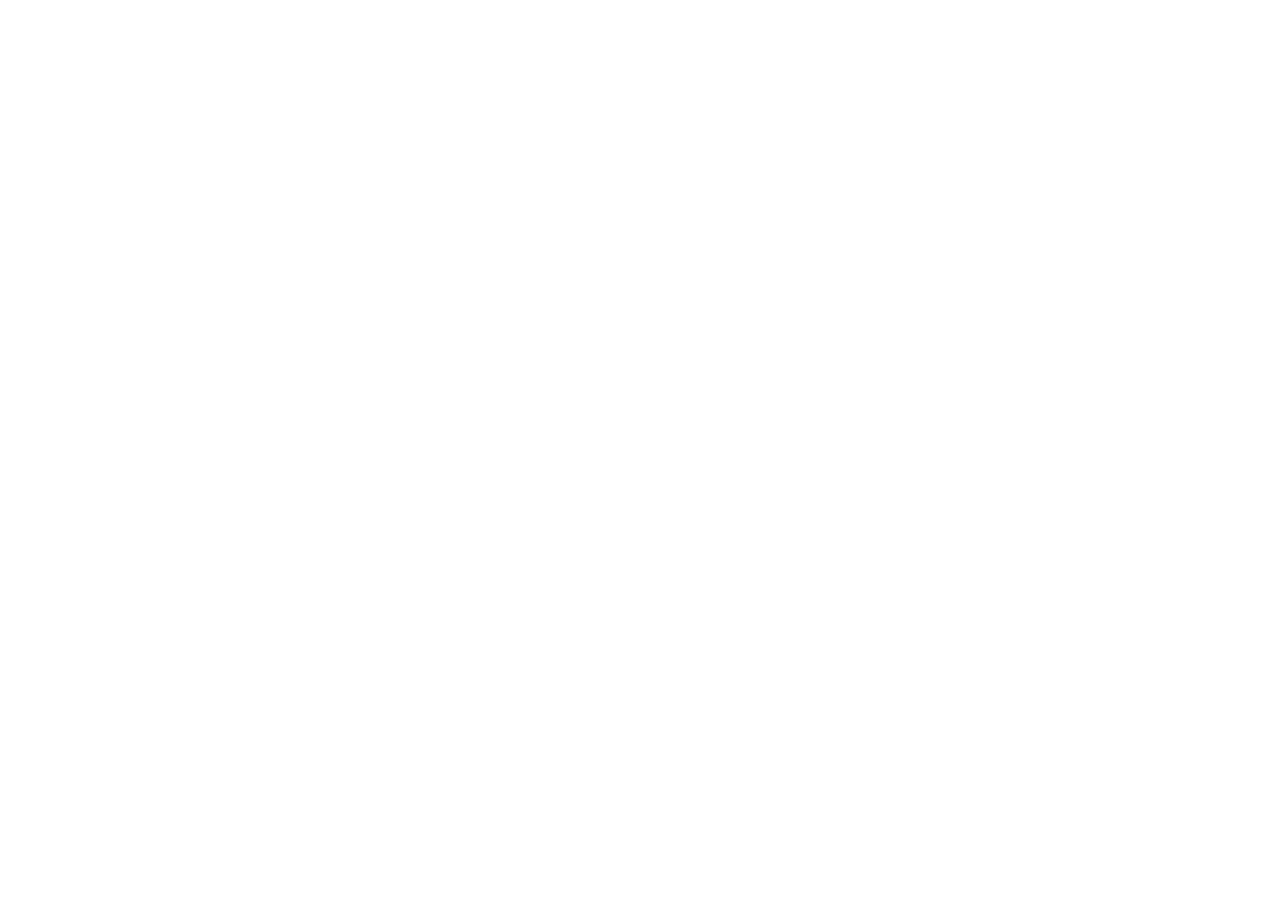
==== index.html @ e2b878b8 "commit" ====
<!DOCTYPE html>
<html>
<head>
    <meta charset="utf-8">
    <title>UNC Study Abroad</title>
    <meta name="viewport" content="initial-scale=1,maximum-scale=1,user-scalable=no">
    <link href="https://api.mapbox.com/mapbox-gl-js/v3.7.0/mapbox-gl.css" rel="stylesheet">
    <script src="https://api.mapbox.com/mapbox-gl-js/v3.7.0/mapbox-gl.js"></script>
    <style>
        body { margin: 0; padding: 0; }
        #map { position: absolute; top: 0; bottom: 0; width: 100%; }
    </style>
</head>
<body>
    <div id="map">
        <script src="mapbox.js"></script>
    </div>
</body>
</html>
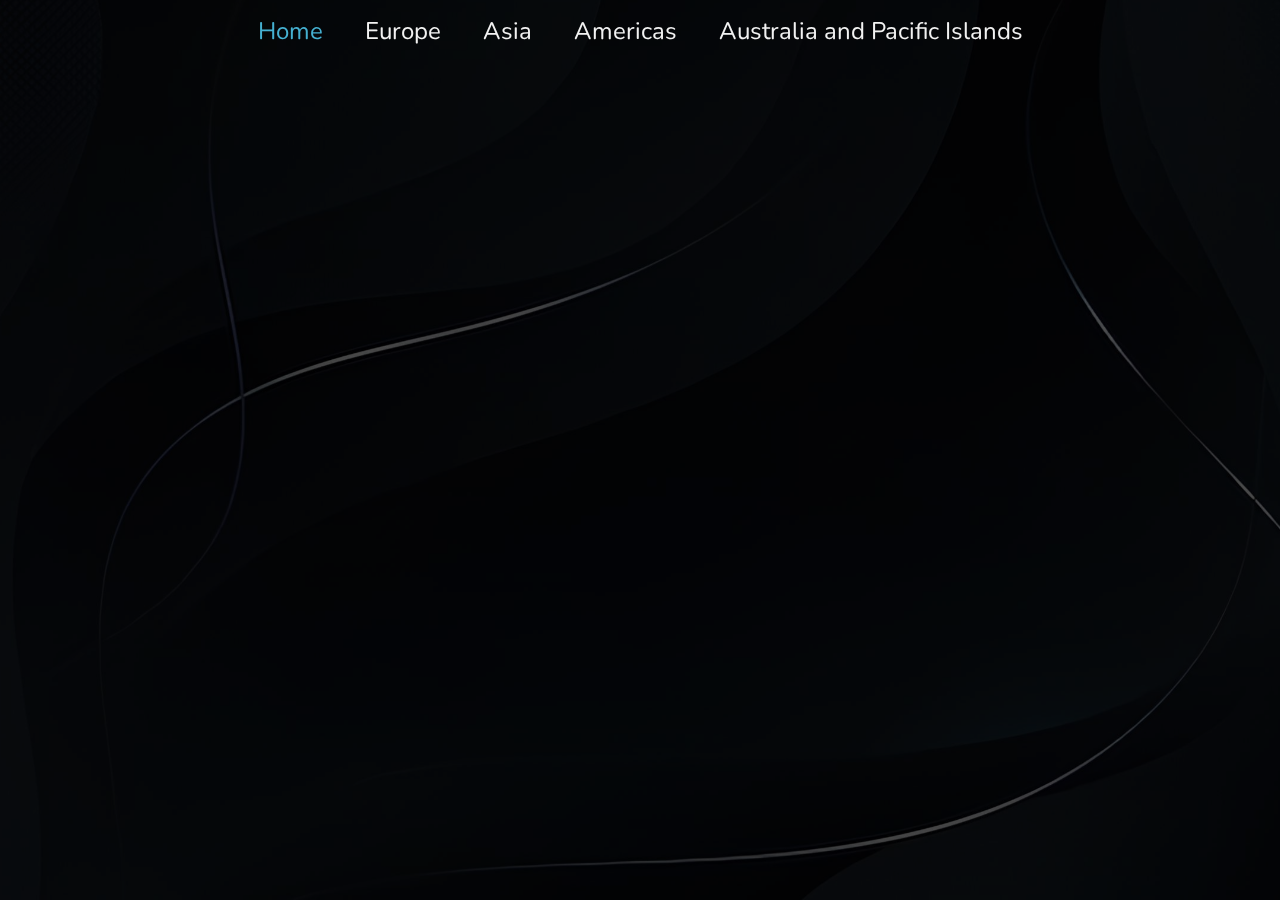
==== commit 6c595048: "commit" ====
--- a/index.html
+++ b/index.html
@@ -3,17 +3,36 @@
 <head>
     <meta charset="utf-8">
     <title>UNC Study Abroad</title>
-    <meta name="viewport" content="initial-scale=1,maximum-scale=1,user-scalable=no">
+    <meta name="viewport" content="width=device-width">
+    <link href="style.css" rel="stylesheet" type="text/css" />
+    <meta name="viewport" content="width=device-width, height=device-height, initial-scale=1">
+    <script
+            src="https://code.jquery.com/jquery-3.7.1.slim.min.js"
+            integrity="sha256-kmHvs0B+OpCW5GVHUNjv9rOmY0IvSIRcf7zGUDTDQM8="
+            crossorigin="anonymous">
+    </script>
+    <link rel="stylesheet" href="https://cdnjs.cloudflare.com/ajax/libs/font-awesome/6.5.1/css/all.min.css" integrity="sha512-DTOQO9RWCH3ppGqcWaEA1BIZOC6xxalwEsw9c2QQeAIftl+Vegovlnee1c9QX4TctnWMn13TZye+giMm8e2LwA==" crossorigin="anonymous" referrerpolicy="no-referrer" />
+    <script src="scripts.js"></script>
     <link href="https://api.mapbox.com/mapbox-gl-js/v3.7.0/mapbox-gl.css" rel="stylesheet">
     <script src="https://api.mapbox.com/mapbox-gl-js/v3.7.0/mapbox-gl.js"></script>
     <style>
         body { margin: 0; padding: 0; }
-        #map { position: absolute; top: 0; bottom: 0; width: 100%; }
+        #map { position: absolute; height: 100%; width: 100%; }
     </style>
 </head>
 <body>
+    <div class="background">
+        <div class="background-black"></div>
+    </div>
+    <div class="navbar_m" style="position: absolute; margin: auto; z-index: 10">
+        <a href="index.html" class="active">Home</a>
+        <a href="europe.html">Europe</a>
+        <a href="asia.html">Asia</a>
+        <a href="americas.html">Americas</a>
+        <a href="apac.html">Australia and Pacific Islands</a>
+    </div>
     <div id="map">
-        <script src="mapbox.js"></script>
+        <script src="mapbox_globe.js"></script>
     </div>
 </body>
 </html>--- a/style.css
+++ b/style.css
@@ -0,0 +1,295 @@
+@import url('https://fonts.googleapis.com/css2?family=Nunito:ital,wght@0,200..1000;1,200..1000&display=swap');
+@import url('https://fonts.googleapis.com/css2?family=PT+Serif:ital,wght@0,400;0,700;1,400;1,700&display=swap');
+
+html, body {
+    font-family: Nunito;
+    margin: 0;
+    padding: 0;
+}
+
+[class*="col-"] {
+    width: 100%
+}
+
+li{
+    text-align: left;
+}
+@media only screen and (min-width: 900px) {
+    .col-1 { width: 8.33%; }
+    .col-2 { width: 16.66%; }
+    .col-3 { width: 25%; }
+    .col-4 { width: 33.33%; }
+    .col-5 { width: 41.66%; }
+    .col-6 { width: 50%; }
+    .col-7 { width: 58.33%; }
+    .col-8 { width: 66.66%; }
+    .col-9 { width: 75%; }
+    .col-10 { width: 83.33%; }
+    .col-11 { width: 91.66%; }
+    .col-12 { width: 100%; }
+
+    .navbar a.dropbutton {
+        display: none;
+    }
+}
+
+.title0 {
+    color: white;
+    font-size: 90px;
+    text-align: center;
+}
+
+body {
+    overflow-x: hidden;
+}
+
+.background {
+    position: fixed;
+    width: 110vw;
+    height: 110vh;
+    left: -5vw;
+    top: -5vh;
+    z-index: -1;
+    background-image: url('img/background.jpg');
+    background-size: cover;
+    background-position: center;
+}
+
+.backgroundeu {
+    position: fixed;
+    width: 110vw;
+    height: 110vh;
+    left: -5vw;
+    top: -5vh;
+    z-index: -1;
+    background-image: url('img/europe/greece_1.png');
+    background-size: cover;
+    background-position: center;
+}
+.backgroundasia {
+    position: fixed;
+    width: 110vw;
+    height: 110vh;
+    left: -5vw;
+    top: -5vh;
+    z-index: -1;
+    background-image: url('img/europe/greece_1.png');
+    background-size: cover;
+    background-position: center;
+}
+.backgroundapac {
+    position: fixed;
+    width: 110vw;
+    height: 110vh;
+    left: -5vw;
+    top: -5vh;
+    z-index: -1;
+    background-image: url('img/europe/greece_1.png');
+    background-size: cover;
+    background-position: center;
+}
+.backgroundamer {
+    position: fixed;
+    width: 110vw;
+    height: 110vh;
+    left: -5vw;
+    top: -5vh;
+    z-index: -1;
+    background-image: url('img/europe/greece_1.png');
+    background-size: cover;
+    background-position: center;
+}
+
+.background-black {
+    position: absolute;
+    background-color: black;
+    width: 100%;
+    height: 100%;
+    opacity: 70%;
+}
+
+.navbar {
+    width: fit-content;
+    overflow: hidden;
+    margin-left: auto;
+    margin-right: auto;
+    top: 0;
+}
+
+.navbar_m {
+    position: absolute;
+    top: 0;
+    left: 0;
+    width: 100%;
+    z-index: 10;
+    display: flex;
+    justify-content: center;
+    overflow: hidden;
+    margin-left: auto;
+    margin-right: auto;
+}
+
+.navbar > a, .navbar_m > a {
+    position: relative;
+    float: left;
+    display: block;
+    color: #f2f2f2;
+    text-align: center;
+    padding: 15px 16px 10px;
+    text-decoration: none;
+    font-size: 24px;
+    margin: auto 5px;
+}
+
+.navbar > a::after, .navbar_m > a::after {
+    content: '';
+    position: absolute;
+    width: 100%;
+    transform: scaleX(0);
+    height: 2px;
+    bottom: 0;
+    left: 0;
+    background-color: #f2f2f2;
+    transform-origin: bottom right;
+    transition: transform 0.25s ease-out;
+}
+
+.navbar > a.active::after, .navbar_m > a.active::after {
+    background-color: #45b0d1;
+}
+
+.navbar > a:hover::after, .navbar_m > a:hover::after {
+    transform: scaleX(1);
+    transform-origin: bottom center;
+}
+
+.navbar a.active, .navbar_m a.active, a {
+    color: #45b0d1;
+}
+
+a {
+    color: #45b0d1;
+}
+
+.container {
+    margin-left: auto;
+    margin-right: auto;
+    font-size: 18px;
+    padding: 10px;
+    text-align: justify;
+    color: #dddddd;
+    transition: all 0.5s;
+}
+
+.container.visible {
+    opacity: 100%;
+}
+
+.content1, .content2, .content3, .content4, .content5 {
+    display: flex;
+    padding: 10px;
+}
+
+.content2 {
+    flex-direction: row;
+    justify-content: center;
+    padding: 20px;
+}
+
+.content4 {
+    border: 1px solid #b2aeae;
+    border-bottom-width: 0;
+    border-left-width: 0;
+    border-right-width: 0;
+}
+
+.content5 {
+    overflow-x: scroll;
+}
+
+.title1 {
+    width: 100%;
+    text-align: center;
+    font-size: 30px;
+    margin-bottom: -30px;
+    color: white;
+}
+
+.text1, .text2, .text3, .text4 {
+    padding: 0 20px 0 0;
+}
+
+.text1, .text3 {
+    flex: 1;
+}
+
+.text2 {
+    flex: 2;
+}
+
+.text4 {
+    width: 100%;
+    overflow-wrap: break-word;
+    text-align: start;
+}
+
+.image1 {
+    flex: 1;
+    width: 50%;
+    height: auto;
+    object-fit: contain;
+    padding: 20px 0px 0px 0px;
+}
+
+.image2 {
+    max-width: calc(33.33% - 20px);
+    height: auto;
+    object-fit: contain;
+    padding: 20px 0px 0px 0px;
+}
+
+.image3 {
+    flex: 1;
+    padding: 10px;
+    width: 40%;
+    height: auto;
+    object-fit: contain;
+    padding: 10px;
+}
+
+.image4 {
+    display: block;
+    margin: 0 auto;
+    padding: 10px 0px 10px 0px;
+    max-width: 95%;
+    height: auto;
+    object-fit: contain;
+}
+
+div.gallery {
+    margin: 5px;
+    border: 1px solid #ccc;
+    float: left;
+    width: 500px;
+}
+
+div.gallery:hover {
+    border: 1px solid #777;
+}
+
+div.gallery img {
+    width: 100%;
+    height: auto;
+}
+
+div.desc {
+    padding: 15px;
+    text-align: center;
+}
+
+.map {
+    margin: 0;
+    padding: 0;
+    width: 100%;
+    height: 500px;
+}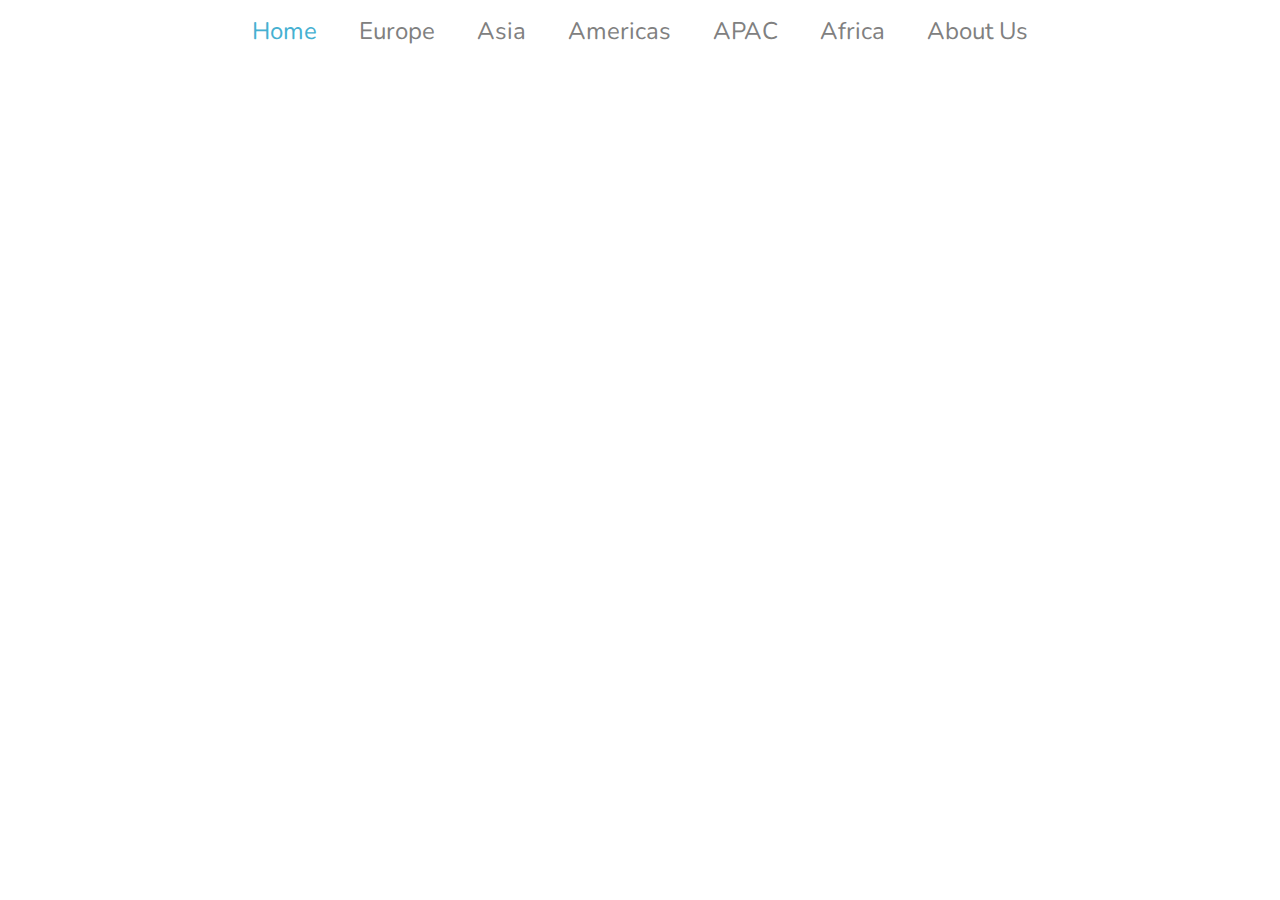
==== commit 7b81cf66: "commit" ====
--- a/index.html
+++ b/index.html
@@ -19,17 +19,18 @@
         body { margin: 0; padding: 0; }
         #map { position: absolute; height: 100%; width: 100%; }
     </style>
+    <link rel="icon" type="image/x-icon" href="img/unc logo.png">
 </head>
+
 <body>
-    <div class="background">
-        <div class="background-black"></div>
-    </div>
     <div class="navbar_m" style="position: absolute; margin: auto; z-index: 10">
         <a href="index.html" class="active">Home</a>
         <a href="europe.html">Europe</a>
         <a href="asia.html">Asia</a>
         <a href="americas.html">Americas</a>
-        <a href="apac.html">Australia and Pacific Islands</a>
+        <a href="apac.html">APAC</a>
+        <a href="africa.html">Africa</a>
+        <a href="about.html">About Us</a>
     </div>
     <div id="map">
         <script src="mapbox_globe.js"></script>
--- a/style.css
+++ b/style.css
@@ -62,10 +62,11 @@
     left: -5vw;
     top: -5vh;
     z-index: -1;
-    background-image: url('img/europe/greece_1.png');
-    background-size: cover;
-    background-position: center;
-}
+    background-image: url('img/europe/greece_2.jpg');
+    background-size: cover;
+    background-position: center;
+}
+
 .backgroundasia {
     position: fixed;
     width: 110vw;
@@ -73,10 +74,11 @@
     left: -5vw;
     top: -5vh;
     z-index: -1;
-    background-image: url('img/europe/greece_1.png');
-    background-size: cover;
-    background-position: center;
-}
+    background-image: url('img/asia/seoul_1.jpg');
+    background-size: cover;
+    background-position: center;
+}
+
 .backgroundapac {
     position: fixed;
     width: 110vw;
@@ -84,10 +86,11 @@
     left: -5vw;
     top: -5vh;
     z-index: -1;
-    background-image: url('img/europe/greece_1.png');
-    background-size: cover;
-    background-position: center;
-}
+    background-image: url('img/apac/australia_5.jpeg');
+    background-size: cover;
+    background-position: center;
+}
+
 .backgroundamer {
     position: fixed;
     width: 110vw;
@@ -95,7 +98,19 @@
     left: -5vw;
     top: -5vh;
     z-index: -1;
-    background-image: url('img/europe/greece_1.png');
+    background-image: url('img/americas/alaska_3.jpg');
+    background-size: cover;
+    background-position: center;
+}
+
+.backgroundaf {
+    position: fixed;
+    width: 110vw;
+    height: 110vh;
+    left: -5vw;
+    top: -5vh;
+    z-index: -1;
+    background-image: url('img/africa/pwani_1.jpeg');
     background-size: cover;
     background-position: center;
 }
@@ -129,11 +144,23 @@
     margin-right: auto;
 }
 
-.navbar > a, .navbar_m > a {
+.navbar > a {
     position: relative;
     float: left;
     display: block;
     color: #f2f2f2;
+    text-align: center;
+    padding: 15px 16px 10px;
+    text-decoration: none;
+    font-size: 24px;
+    margin: auto 5px;
+}
+
+.navbar_m > a {
+    position: relative;
+    float: left;
+    display: block;
+    color: #808080;
     text-align: center;
     padding: 15px 16px 10px;
     text-decoration: none;
@@ -268,18 +295,19 @@
 
 div.gallery {
     margin: 5px;
-    border: 1px solid #ccc;
+    margin-bottom: 100px;
+    border: 3px solid #000000;
     float: left;
-    width: 500px;
+    height: 250px;
 }
 
 div.gallery:hover {
-    border: 1px solid #777;
+    border: 3px solid #777;
 }
 
 div.gallery img {
-    width: 100%;
-    height: auto;
+    width: auto;
+    height: 100%;
 }
 
 div.desc {
@@ -292,4 +320,30 @@
     padding: 0;
     width: 100%;
     height: 500px;
+}
+
+.buttons {
+    display: flex;
+    justify-content: center;
+    gap: 10px;
+    margin: 20px 0;
+}
+
+.btn {
+    background-color: #45b0d1;
+    color: white;
+    border: none;
+    padding: 10px 20px;
+    font-size: 16px;
+    cursor: pointer;
+    border-radius: 5px;
+    transition: background-color 0.3s ease;
+}
+
+.btn:hover {
+    background-color: #3589a6;
+}
+
+.btn:active {
+    background-color: #2a6d84;
 }